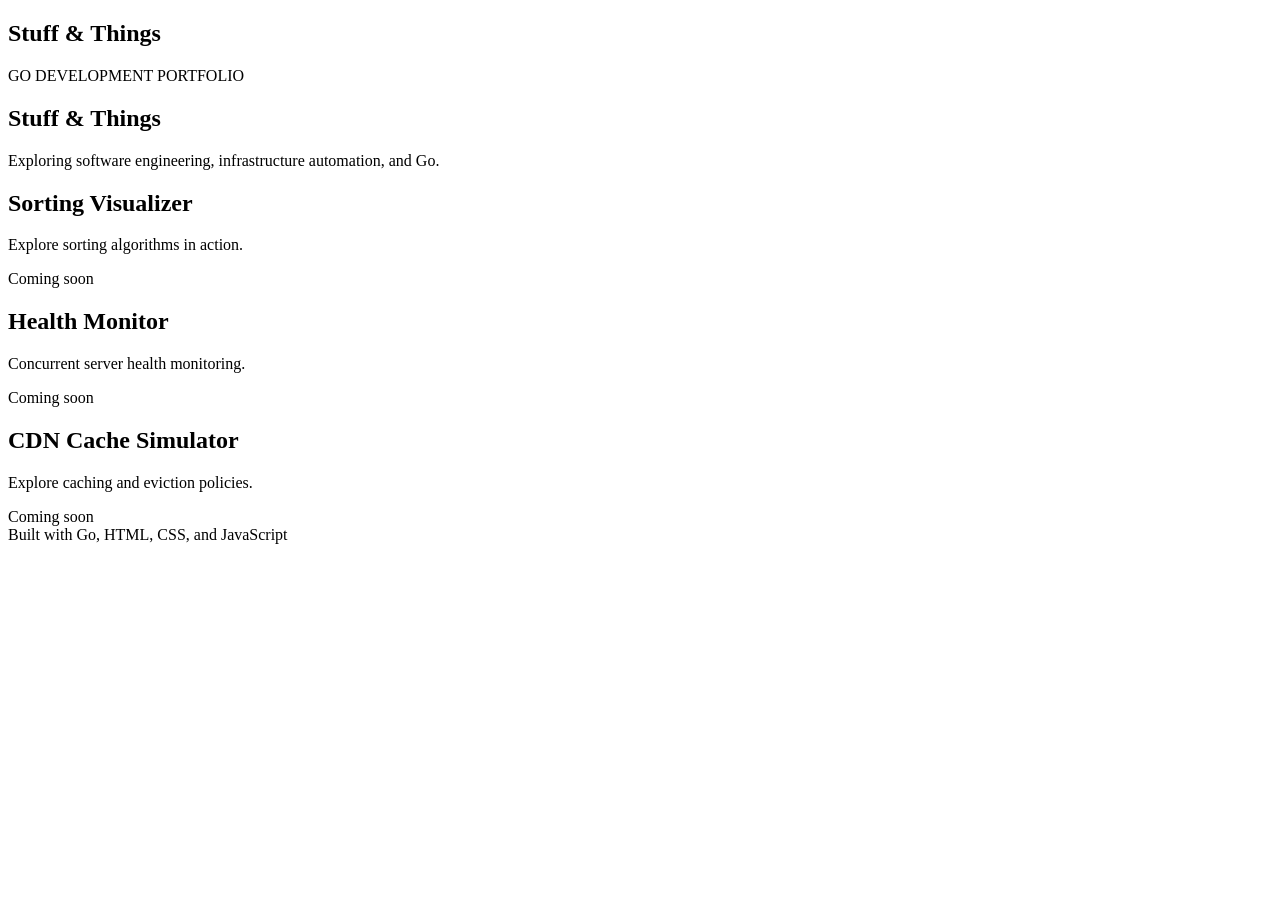
==== web/index.html @ b8830ba1 "Initial commit" ====
<!DOCTYPE html>
<html lang="en">
<head>
    <meta charset="UTF-8">
    <meta name="viewport" content="width=device-width, initial-scale=1.0">
    <title>Stuff and Things</title>
    <link rel="stylesheet" href="/css/style.css">
</head>
<body>

    <header>
        <h2>Stuff &amp; Things</h2>
    </header>

    <main>
        <section class="hero">
            <span>GO DEVELOPMENT PORTFOLIO</span>
            <h1>Stuff &amp; Things</h1>
            <p>Exploring software engineering,
               infrastructure automation, and Go.</p>
        </section>

        <section class="widgets">

            <article class="widget">
                <h2>Sorting Visualizer</h2>
                <p>Explore sorting algorithms in action.</p>
                <span>Coming soon</span>
            </article>

            <article class="widget">
                <h2>Health Monitor</h2>
                <p>Concurrent server health monitoring.</p>
                <span>Coming soon</span>
            </article>

            <article class="widget">
                <h2>CDN Cache Simulator</h2>
                <p>Explore caching and eviction policies.</p>
                <span>Coming soon</span>
            </article>

        </section>
    </main>

    <footer>
        Built with Go, HTML, CSS, and JavaScript
    </footer>

</body>
</html>
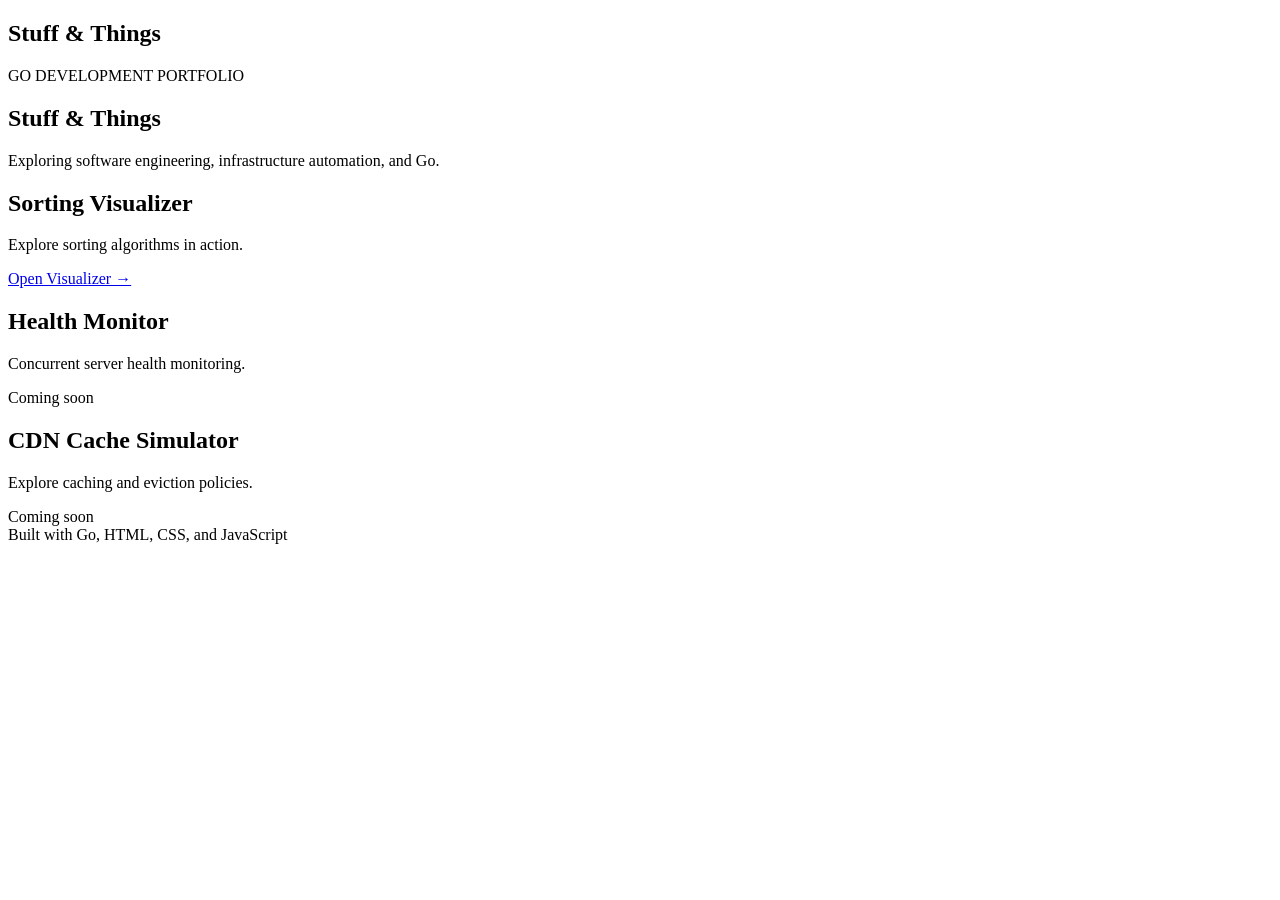
==== commit 203fc707: "Implement interactive Go sorting visualizer with REST API and source code viewer" ====
--- a/web/index.html
+++ b/web/index.html
@@ -23,9 +23,9 @@
         <section class="widgets">
 
             <article class="widget">
-                <h2>Sorting Visualizer</h2>
-                <p>Explore sorting algorithms in action.</p>
-                <span>Coming soon</span>
+              <h2>Sorting Visualizer</h2>
+              <p>Explore sorting algorithms in action.</p>
+              <a href="/sorting.html">Open Visualizer &rarr;</a>
             </article>
 
             <article class="widget">
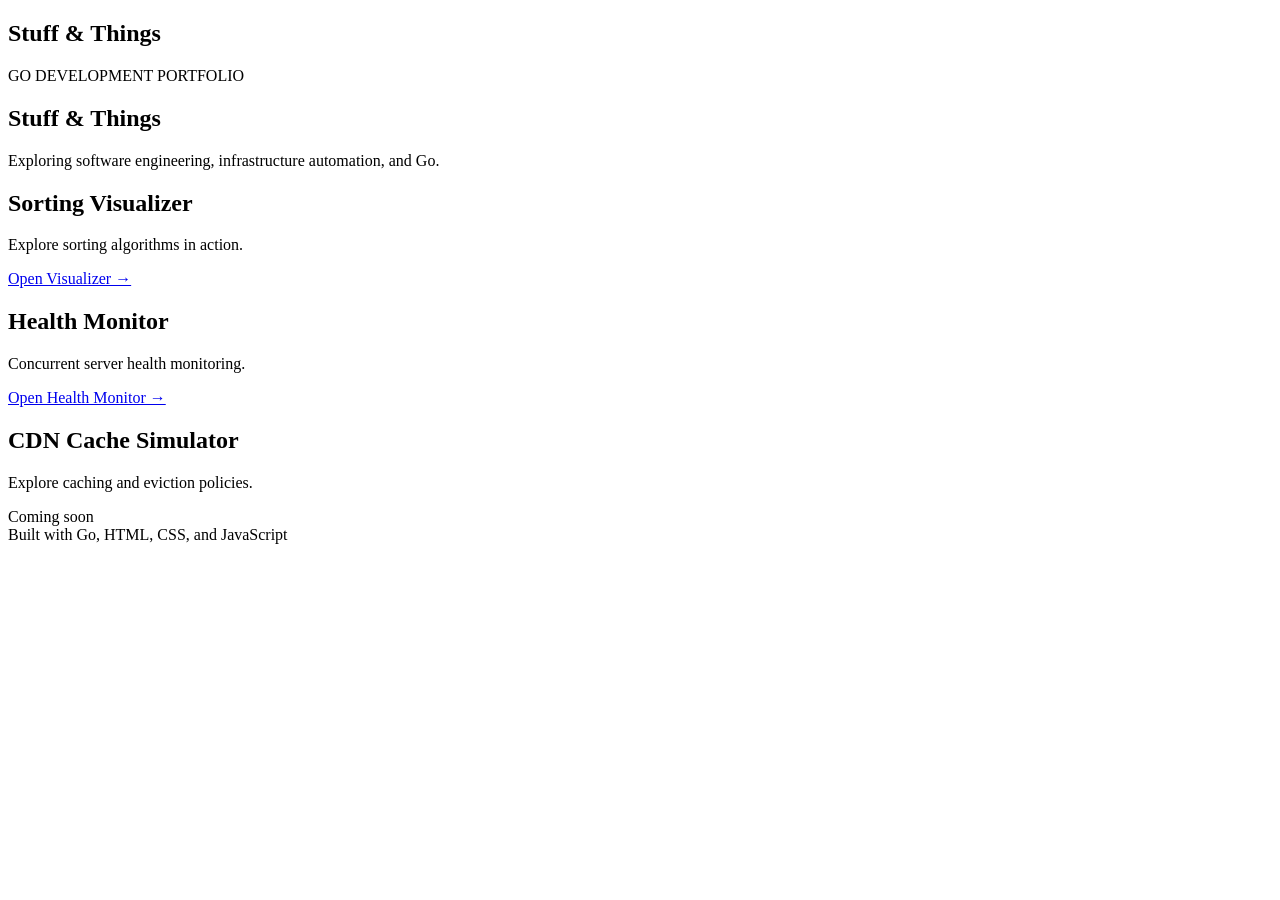
==== commit 031a95c9: "Implement concurrent CDN health monitor with REST API and interactive dashboard" ====
--- a/web/index.html
+++ b/web/index.html
@@ -31,7 +31,7 @@
             <article class="widget">
                 <h2>Health Monitor</h2>
                 <p>Concurrent server health monitoring.</p>
-                <span>Coming soon</span>
+                <a href="/health.html">Open Health Monitor &rarr;</a>
             </article>
 
             <article class="widget">
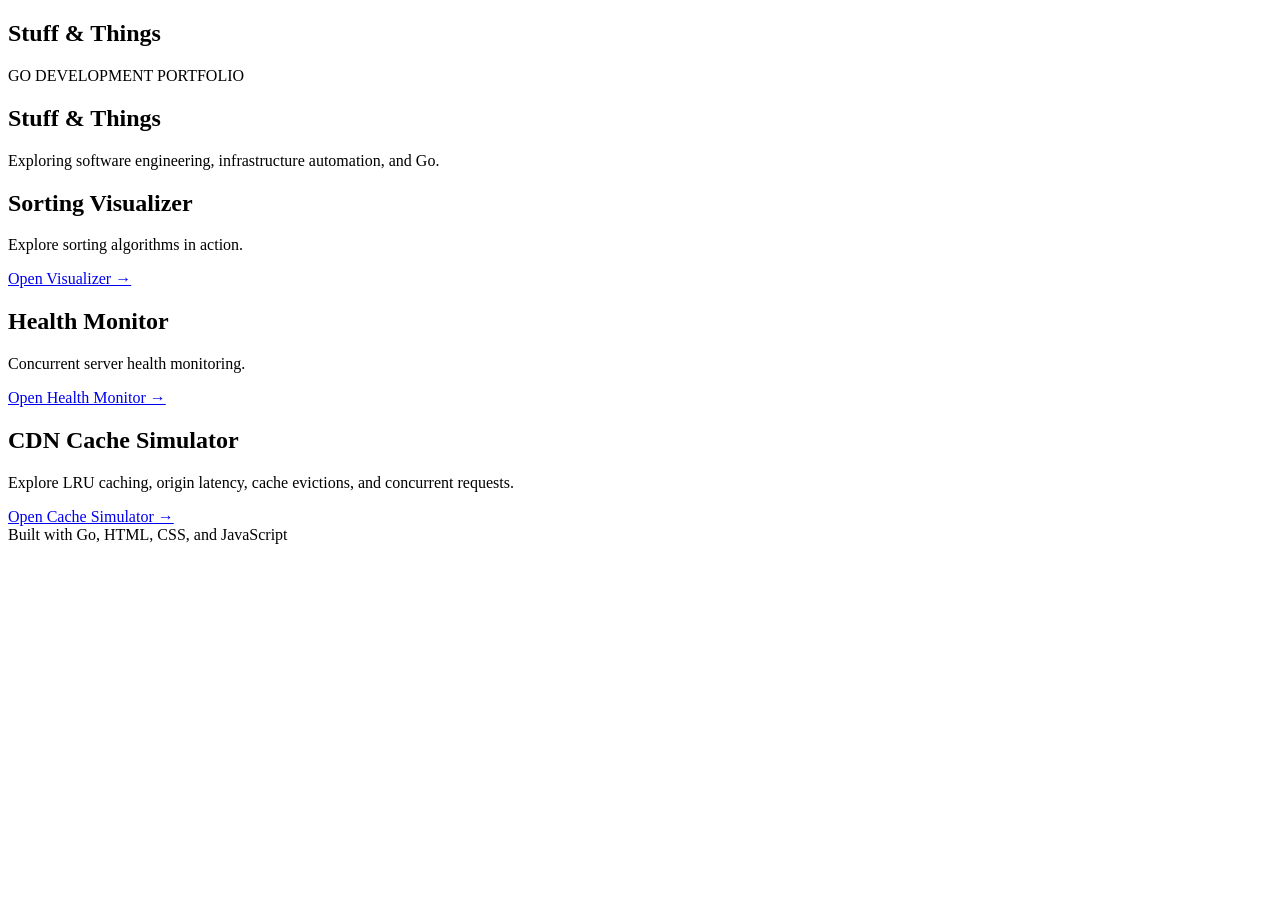
==== commit 74608e55: "Added CacheSimulator widget and dashboard" ====
--- a/web/index.html
+++ b/web/index.html
@@ -36,8 +36,15 @@
 
             <article class="widget">
                 <h2>CDN Cache Simulator</h2>
-                <p>Explore caching and eviction policies.</p>
-                <span>Coming soon</span>
+
+                <p>
+                    Explore LRU caching, origin latency,
+                    cache evictions, and concurrent requests.
+                </p>
+
+                <a href="/cache.html">
+                    Open Cache Simulator &rarr;
+                </a>
             </article>
 
         </section>
